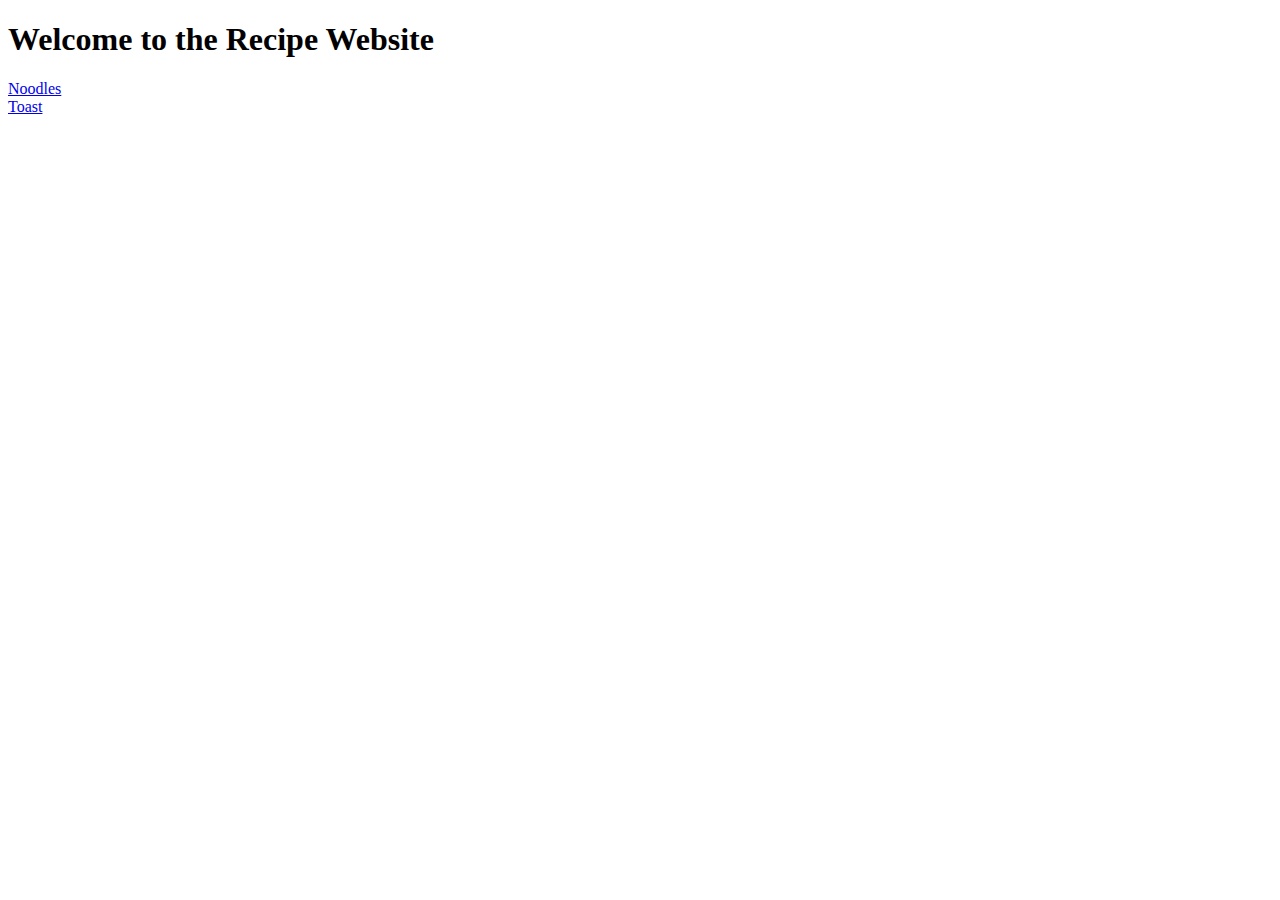
==== index.html @ 90afa4ee "Add index.html" ====
<!DOCTYPE html>

<html lang="en">
    <head>
        <meta charset="utf-8">
        <title>HomePage of Recipe Website</title>
    </head>

    <body>
        <h1>Welcome to the Recipe Website</h1>
        <a href = "./pages/noodles.html">Noodles</a>
        <br>
        <a href = "./pages/toast.html">Toast</a>
    </body>
</html>
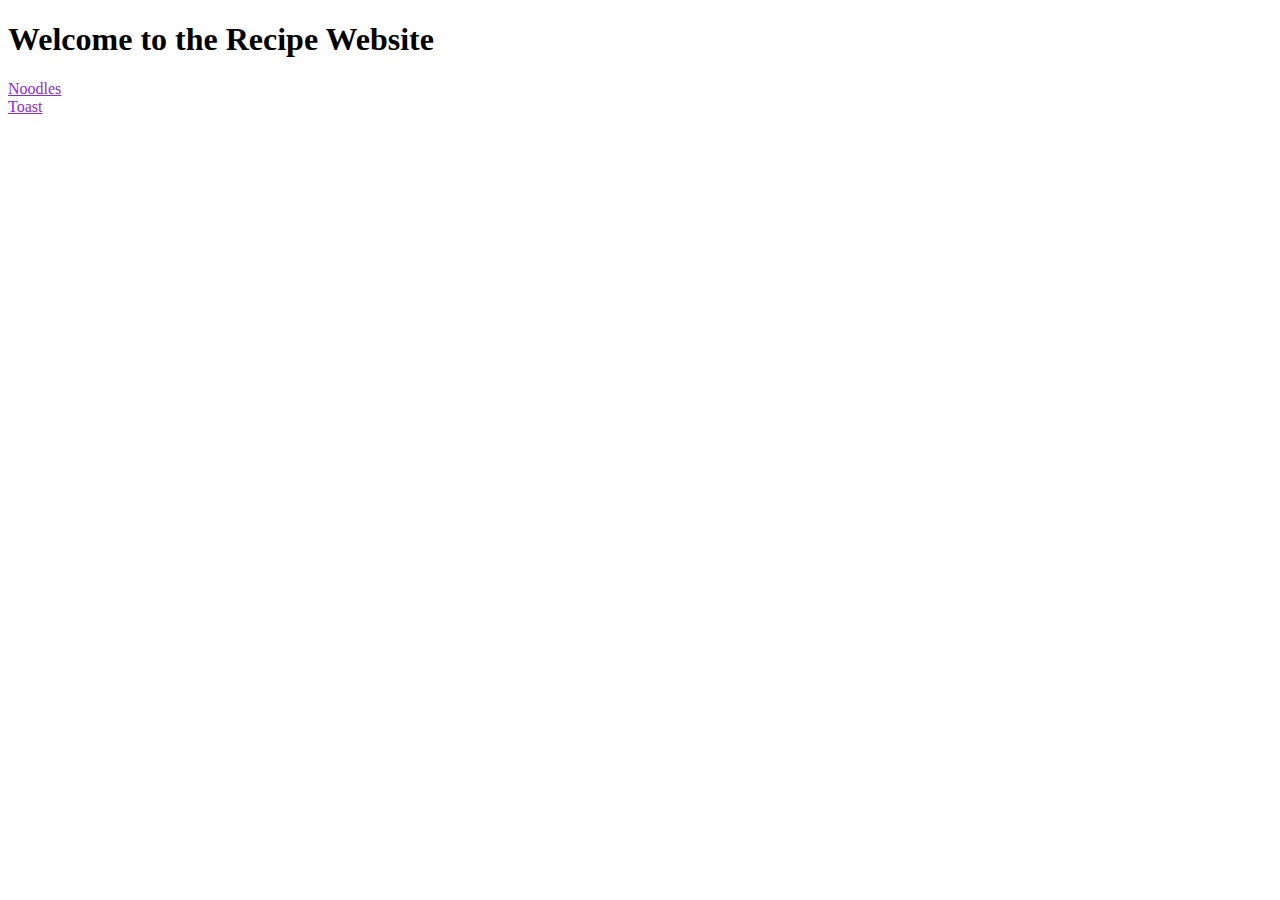
==== commit b0642586: "Add external Stylesheet using CSS" ====
--- a/index.html
+++ b/index.html
@@ -2,6 +2,7 @@
 
 <html lang="en">
     <head>
+        <link rel="stylesheet" href="../styles/style.css">
         <meta charset="utf-8">
         <title>HomePage of Recipe Website</title>
     </head>
--- a/styles/style.css
+++ b/styles/style.css
@@ -0,0 +1,8 @@
+
+p {
+    background-color: brown;
+}
+
+a {
+    color: blueviolet;
+}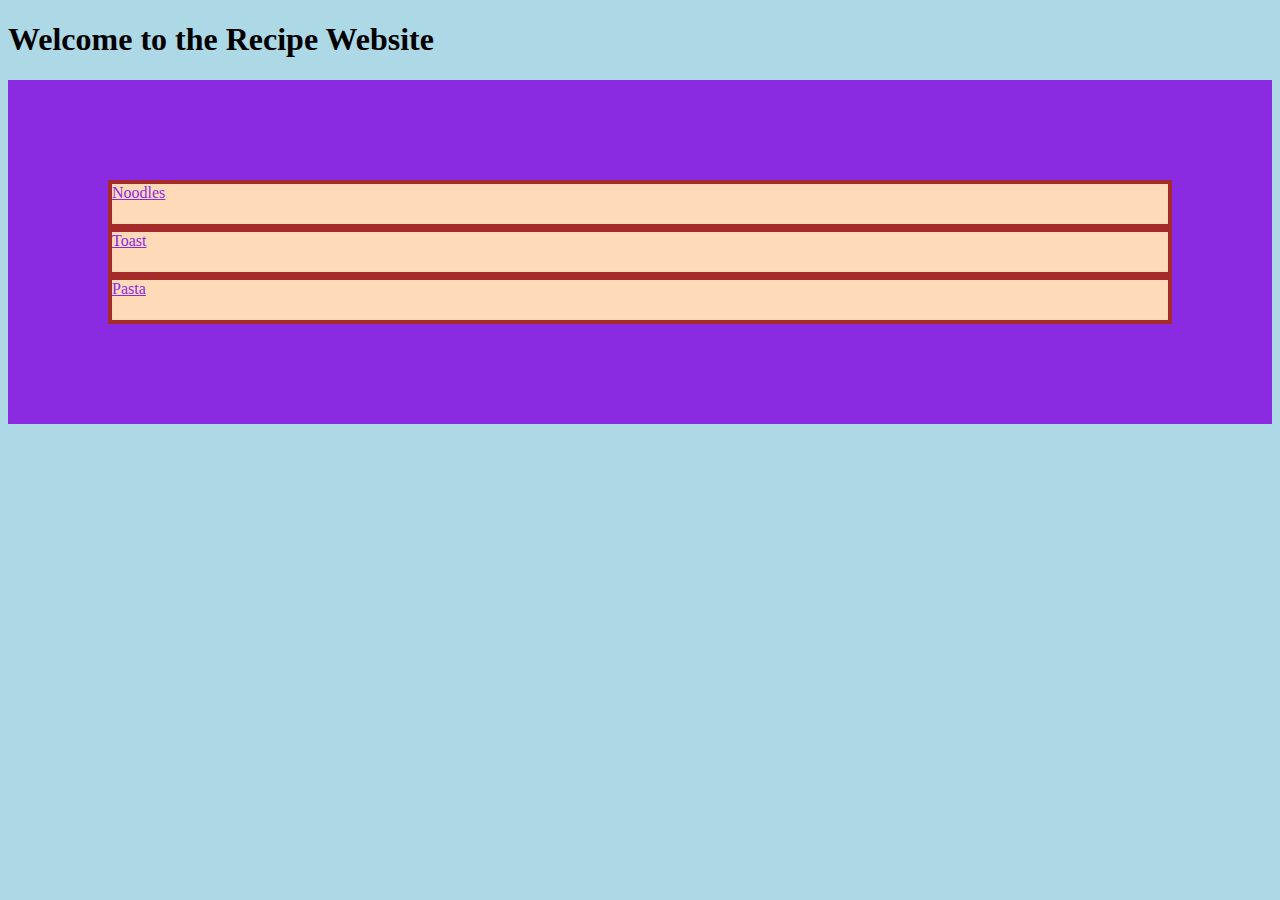
==== commit d0de60bd: "Added pasta and dited style with css" ====
--- a/index.html
+++ b/index.html
@@ -2,15 +2,34 @@
 
 <html lang="en">
     <head>
-        <link rel="stylesheet" href="../styles/style.css">
+        <link rel="stylesheet" href="styles/style.css">
         <meta charset="utf-8">
         <title>HomePage of Recipe Website</title>
     </head>
 
     <body>
         <h1>Welcome to the Recipe Website</h1>
-        <a href = "./pages/noodles.html">Noodles</a>
-        <br>
-        <a href = "./pages/toast.html">Toast</a>
+        <div class="flex-container">
+            <div class="one">
+                <a href = "./pages/noodles.html">Noodles</a>
+            </div>
+            
+            <div class="two">
+                <a href = "./pages/toast.html">Toast</a>
+            </div>
+           
+            <div class="three">
+                <a href = "./pages/pasta.html">Pasta</a>
+            </div>
+            
+
+
+
+            
+            
+            
+
+        </div>
+        
     </body>
 </html> --- a/styles/style.css
+++ b/styles/style.css
@@ -1,8 +1,24 @@
 
-p {
-    background-color: brown;
-}
+
 
 a {
     color: blueviolet;
-}+}
+body {
+    background-color: lightblue;
+}
+
+.flex-container {
+    /* display: flex; */
+    background-color: blueviolet;
+    padding: 100px;
+  }
+  
+  /* this selector selects all divs inside of .flex-container */
+  .flex-container div {
+    background: peachpuff;
+    border: 4px solid brown;
+    height: 40px;
+    padding: 0px;
+    flex: 1;
+  }
